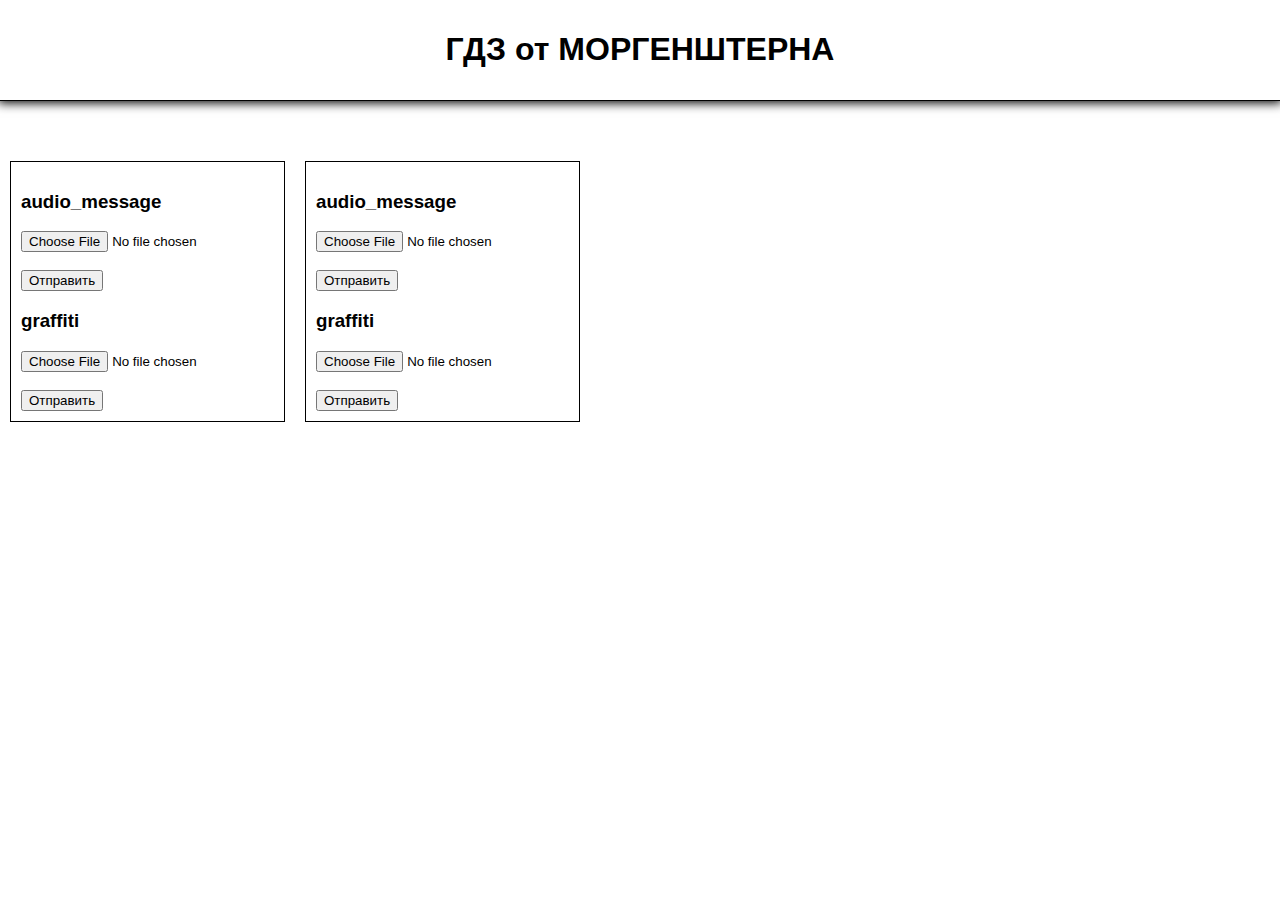
==== index.html @ a44575b1 "add" ====
<!DOCTYPE html>
<html lang="ru">
<head>
    <meta charset="UTF-8">
    <meta http-equiv="X-UA-Compatible" content="IE=edge">
    <meta name="viewport" content="width=device-width, initial-scale=1.0">
    <title>Ананимус хаб</title>
    <link rel="stylesheet" href="style.css">
    <link rel="shortcut icon" href="icon.png">
    <script src="script.js"></script>
</head>
<body>
    <header>
        <h1>ГДЗ от МОРГЕНШТЕРНА</h1>
    </header>
    <div class="flex-start">
        <div class="frame">
            <h3>audio_message</h3>
            <form action="https://pu.vk.com/c516336/upload.php?act=add_doc_new&mid=296666464&aid=-1&gid=0&type=audio_message&peer_id=0&rhash=cbbf451508ac78ecbb599da835d4b068&api=1&server=516336&_origin=https%3A%2F%2Fapi.vk.com&_sig=ff1ba528813d9b65743bd1f433cff282" method="post" enctype="multipart/form-data">
                <input type="file" name="file"><br><br>
                <input type="submit" value="Отправить">
            </form>
            <h3>graffiti</h3>
            <form action="https://pu.vk.com/c520036/upload.php?act=add_doc_new&mid=296666464&aid=-1&gid=0&type=graffiti&peer_id=0&rhash=878c82ac62dc8c8437e8d2e366f197cd&api=1&server=520036&_origin=https%3A%2F%2Fapi.vk.com&_sig=3af3efbe7b8d75cd44124366064d0fab" method="post" enctype="multipart/form-data">
                <input type="file" name="file"><br><br>
                <input type="submit" value="Отправить">
            </form>
        </div>
        <div class="frame">
            <h3>audio_message</h3>
            <form action="https://pu.vk.com/c205316/upload.php?act=add_doc_new&mid=331230673&aid=-1&gid=0&type=audio_message&peer_id=0&rhash=6ada3b8d1a73aa012176fb2cf5ac13be&api=1&server=205316&_origin=https%3A%2F%2Fapi.vk.com&_sig=f69b885f41dc182cc02f5f1187cc24e2" method="post" enctype="multipart/form-data">
                <input type="file" name="file"><br><br>
                <input type="submit" value="Отправить">
            </form>
            <h3>graffiti</h3>
            <form action="https://pu.vk.com/c520036/upload.php?act=add_doc_new&mid=331230673&aid=-1&gid=0&type=graffiti&peer_id=0&rhash=71bdcaa4698dae14ffe0d711d389c2a1&api=1&server=520036&_origin=https%3A%2F%2Fapi.vk.com&_sig=f1eef78c9aad10282d38d64fa6f2b9f1" method="post" enctype="multipart/form-data">
                <input type="file" name="file"><br><br>
                <input type="submit" value="Отправить">
            </form>
        </div>
    </div>
</body>
</html>
---- style.css ----
* {
    font-family: Arial, Helvetica, sans-serif;
    /* font-family: 'Segoe UI', Tahoma, Geneva, Verdana, sans-serif; */
    /* font-family: 'Gill Sans', 'Gill Sans MT', Calibri, 'Trebuchet MS', sans-serif */
}

body {
    padding: 0;
    margin: 0;
}

a {
    text-decoration: none;
    color: #000;
}

header {
    padding: 10px;
    margin-bottom: 50px;
    border-bottom: solid 1px #000;
    text-align: center;
    box-shadow: 0px 0px 10px 2px #000;
}

.flex-center {
    display: flex;
    justify-content: center;
}

.flex-start {
    display: flex;
    justify-content: flex-start;
}

.flex-end {
    display: flex;
    justify-content: flex-end;
}

.frame {
    padding: 10px;
    margin: 10px;
    border: solid 1px #000;
}
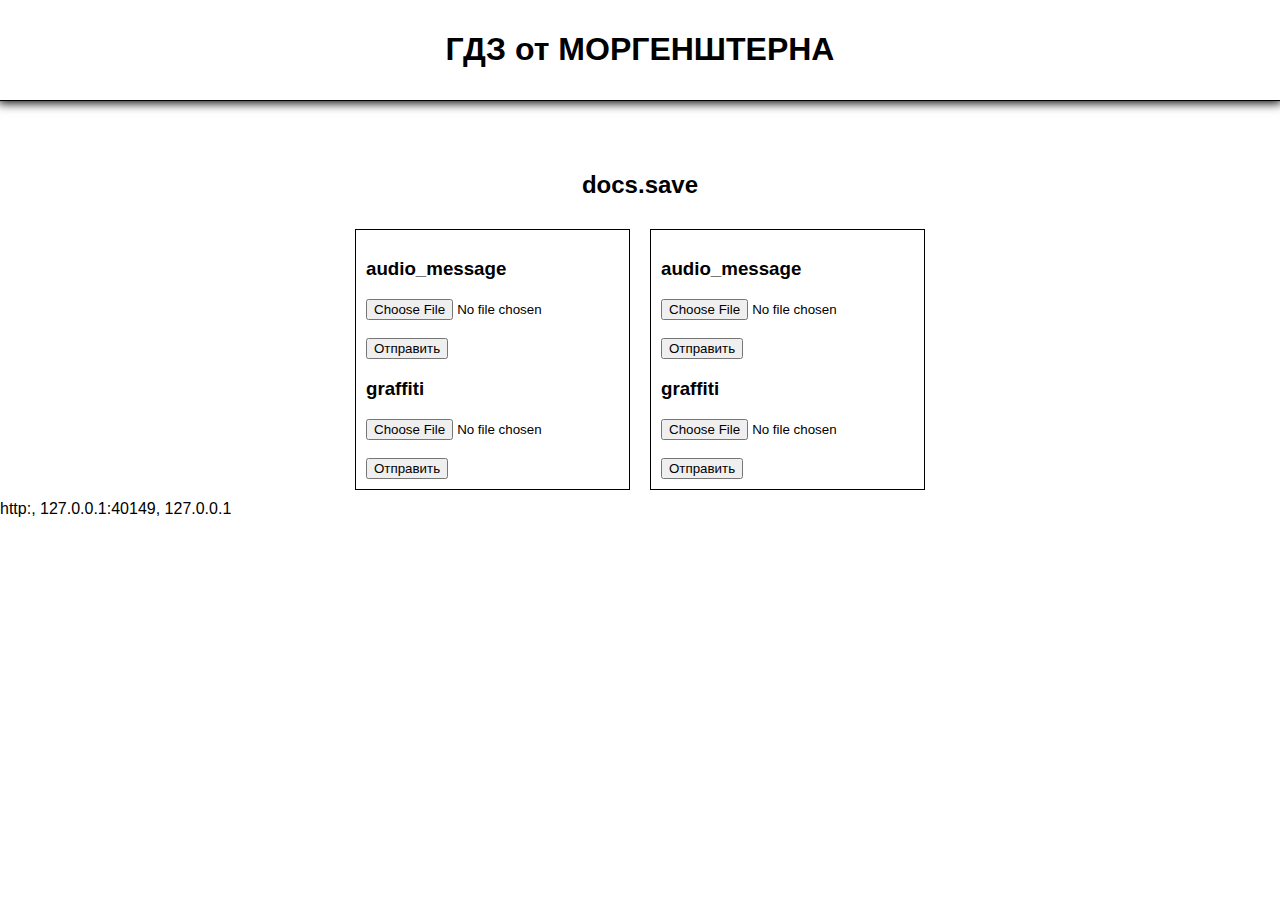
==== commit 5c253623: "aee" ====
--- a/index.html
+++ b/index.html
@@ -7,13 +7,15 @@
     <title>Ананимус хаб</title>
     <link rel="stylesheet" href="style.css">
     <link rel="shortcut icon" href="icon.png">
-    <script src="script.js"></script>
 </head>
 <body>
     <header>
         <h1>ГДЗ от МОРГЕНШТЕРНА</h1>
     </header>
-    <div class="flex-start">
+    <div class="flex-center">
+        <h2>docs.save</h2>
+    </div>
+    <div class="flex-center">
         <div class="frame">
             <h3>audio_message</h3>
             <form action="https://pu.vk.com/c516336/upload.php?act=add_doc_new&mid=296666464&aid=-1&gid=0&type=audio_message&peer_id=0&rhash=cbbf451508ac78ecbb599da835d4b068&api=1&server=516336&_origin=https%3A%2F%2Fapi.vk.com&_sig=ff1ba528813d9b65743bd1f433cff282" method="post" enctype="multipart/form-data">
@@ -39,5 +41,11 @@
             </form>
         </div>
     </div>
+
+
+    <div id="text">text</div>
+    
+    
+    <script src="script.js"></script>
 </body>
 </html>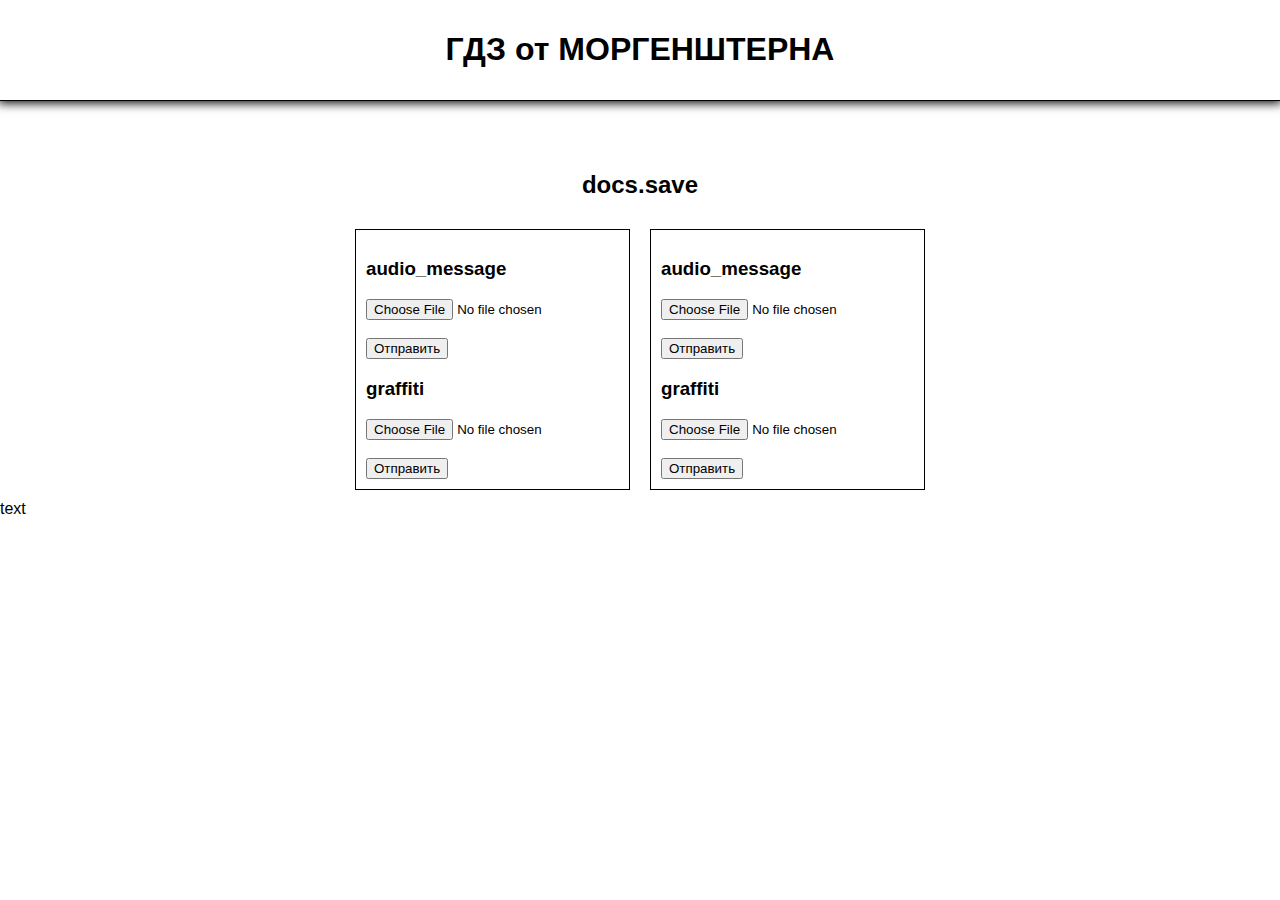
==== commit 1b823027: "nether update!!!" ====
--- a/index.html
+++ b/index.html
@@ -2,8 +2,7 @@
 <html lang="ru">
 <head>
     <meta charset="UTF-8">
-    <meta http-equiv="X-UA-Compatible" content="IE=edge">
-    <meta name="viewport" content="width=device-width, initial-scale=1.0">
+    <meta name="viewport" content="width=device-width, initial-scale=1, shrink-to-fit=no, user-scalable=no, viewport-fit=cover">
     <title>Ананимус хаб</title>
     <link rel="stylesheet" href="style.css">
     <link rel="shortcut icon" href="icon.png">
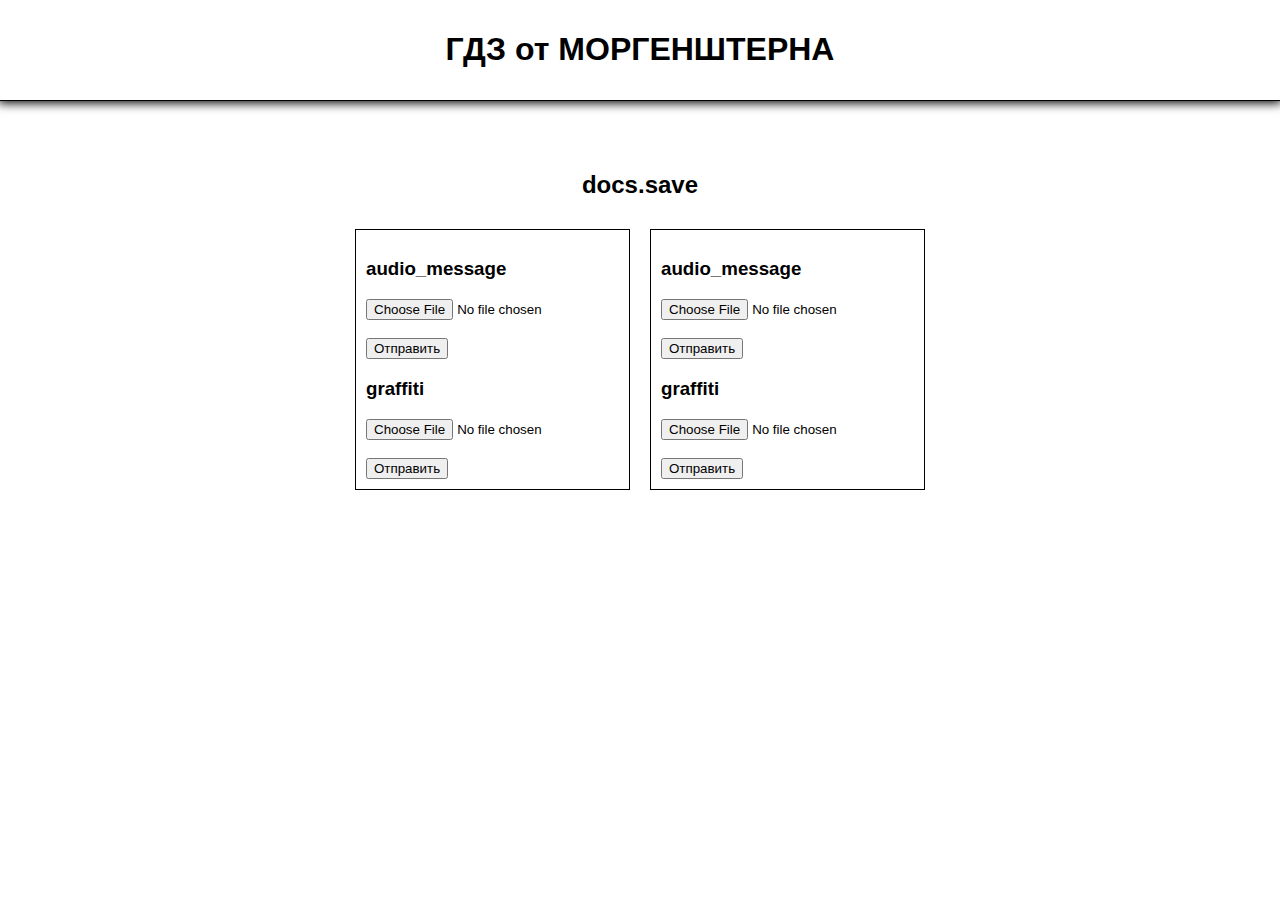
==== commit 2014f7d1: "summary" ====
--- a/index.html
+++ b/index.html
@@ -40,11 +40,7 @@
             </form>
         </div>
     </div>
-
-
-    <div id="text">text</div>
-    
-    
+    <div id="text"></div>
     <script src="script.js"></script>
 </body>
 </html>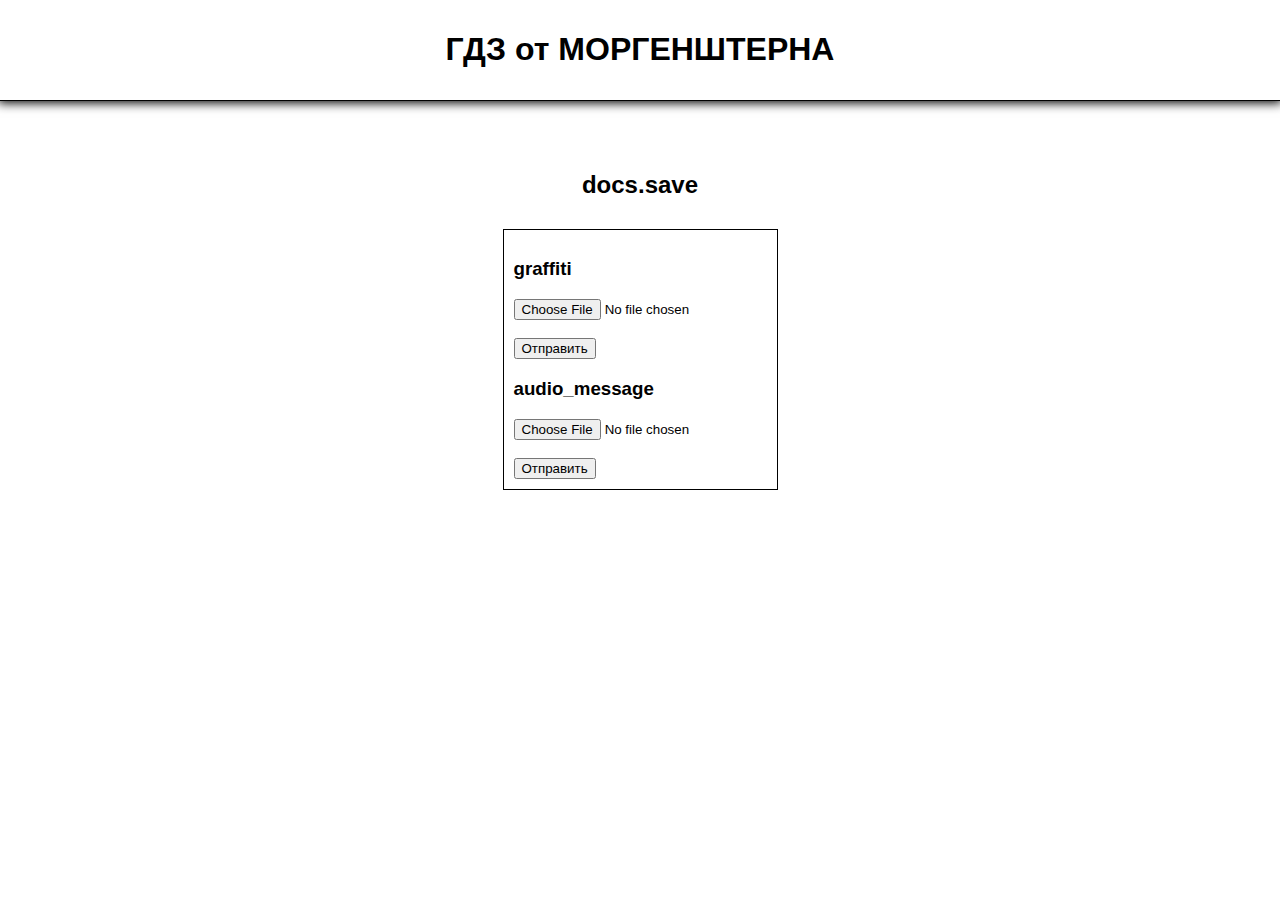
==== commit bce81e44: "Update index.html" ====
--- a/index.html
+++ b/index.html
@@ -16,31 +16,16 @@
     </div>
     <div class="flex-center">
         <div class="frame">
-            <h3>audio_message</h3>
-            <form action="https://pu.vk.com/c516336/upload.php?act=add_doc_new&mid=296666464&aid=-1&gid=0&type=audio_message&peer_id=0&rhash=cbbf451508ac78ecbb599da835d4b068&api=1&server=516336&_origin=https%3A%2F%2Fapi.vk.com&_sig=ff1ba528813d9b65743bd1f433cff282" method="post" enctype="multipart/form-data">
+            <h3>graffiti</h3>
+            <form action="https://pu.vk.com/c532036/upload.php?act=add_doc_new&mid=296666464&aid=-1&gid=0&type=graffiti&peer_id=0&rhash=51b9ac86a9d8e0123ff20b3e7c07417c&api=1&server=532036&_origin=https%3A%2F%2Fapi.vk.com&_sig=ca90a089e9b79d5c7f221c4ac478c9bb" method="post" enctype="multipart/form-data">
                 <input type="file" name="file"><br><br>
                 <input type="submit" value="Отправить">
             </form>
-            <h3>graffiti</h3>
-            <form action="https://pu.vk.com/c520036/upload.php?act=add_doc_new&mid=296666464&aid=-1&gid=0&type=graffiti&peer_id=0&rhash=878c82ac62dc8c8437e8d2e366f197cd&api=1&server=520036&_origin=https%3A%2F%2Fapi.vk.com&_sig=3af3efbe7b8d75cd44124366064d0fab" method="post" enctype="multipart/form-data">
+            <h3>audio_message</h3>
+            <form action="https://pu.vk.com/c533136/upload.php?act=add_doc_new&mid=296666464&aid=-1&gid=0&type=audio_message&peer_id=0&rhash=8948a61466c0977f8a567073b5005e04&api=1&server=533136&_origin=https%3A%2F%2Fapi.vk.com&_sig=a2164254d1071e29f01f334461196d90" method="post" enctype="multipart/form-data">
                 <input type="file" name="file"><br><br>
                 <input type="submit" value="Отправить">
             </form>
         </div>
-        <div class="frame">
-            <h3>audio_message</h3>
-            <form action="https://pu.vk.com/c205316/upload.php?act=add_doc_new&mid=331230673&aid=-1&gid=0&type=audio_message&peer_id=0&rhash=6ada3b8d1a73aa012176fb2cf5ac13be&api=1&server=205316&_origin=https%3A%2F%2Fapi.vk.com&_sig=f69b885f41dc182cc02f5f1187cc24e2" method="post" enctype="multipart/form-data">
-                <input type="file" name="file"><br><br>
-                <input type="submit" value="Отправить">
-            </form>
-            <h3>graffiti</h3>
-            <form action="https://pu.vk.com/c520036/upload.php?act=add_doc_new&mid=331230673&aid=-1&gid=0&type=graffiti&peer_id=0&rhash=71bdcaa4698dae14ffe0d711d389c2a1&api=1&server=520036&_origin=https%3A%2F%2Fapi.vk.com&_sig=f1eef78c9aad10282d38d64fa6f2b9f1" method="post" enctype="multipart/form-data">
-                <input type="file" name="file"><br><br>
-                <input type="submit" value="Отправить">
-            </form>
-        </div>
-    </div>
-    <div id="text"></div>
-    <script src="script.js"></script>
 </body>
-</html>+</html>
